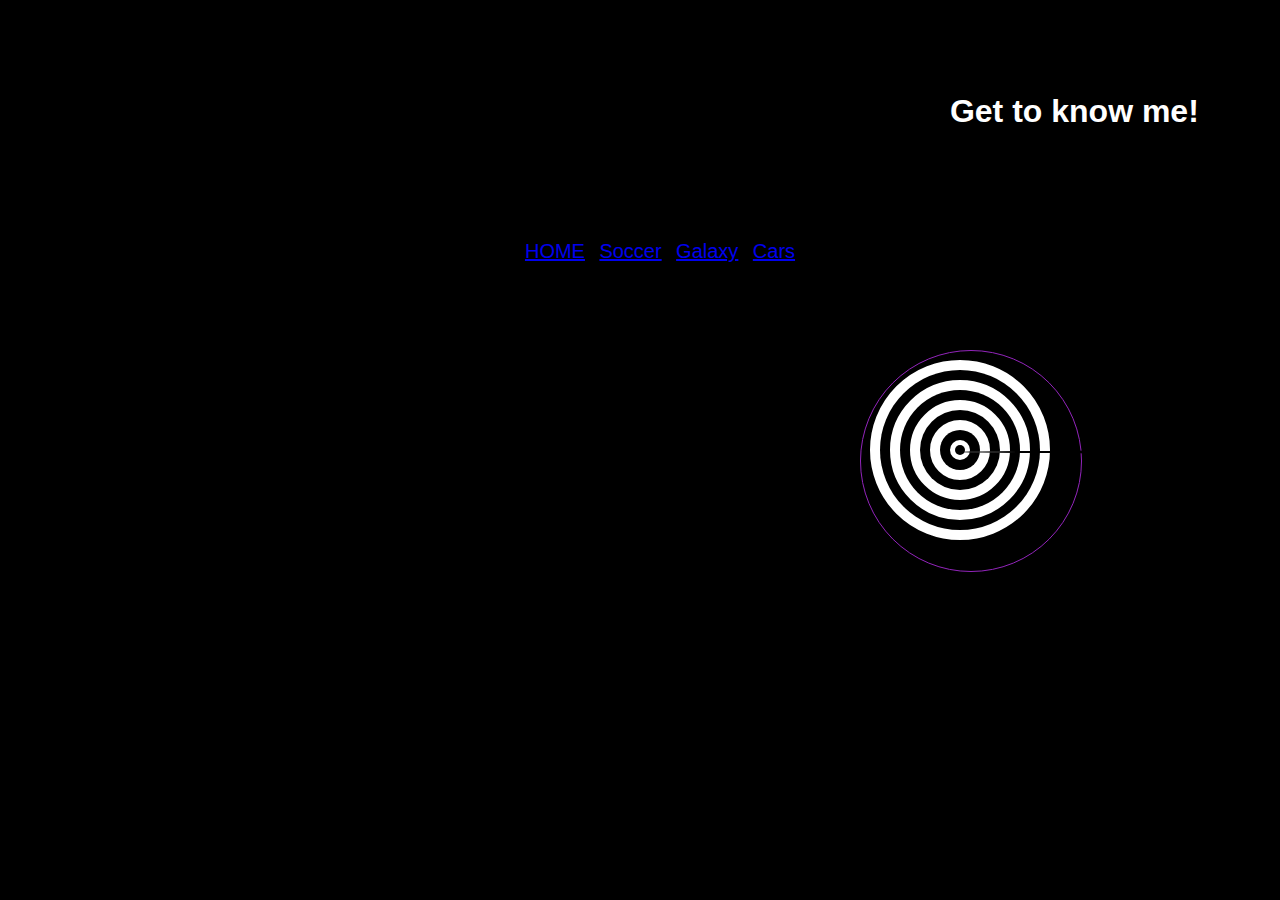
==== index.html @ 44e8d382 "file name change" ====
<!doctype html>
<html>
<head>
	<meta charset= "utf-8">
	<title>Welcome to my Life</title>
	<link rel="stylesheet" type="text/css" href="home.css">
	
</head>



<body>
<header>
	<h1> Get to know me! </h1>
	</header>
	<nav>

	

		<ul>
			<li><a href="home.html">HOME</a></li>
			<li><a href="soccer.html">Soccer</a></li>
			<li><a href="galaxy.html">Galaxy</a></li>
			<li><a href="cars.html">Cars</a></li>
			
		</ul>
	</nav>
</header>
<main>

<div class="box"></div>




	<div class="container"></div>
	<div class="container"></div>
	<div class="container"></div>
	<div class="container"></div>
	<div class="container"></div>
	<div class="container"></div>
	<div class="container"></div>
	<div class="container"></div>
	<div class="container"></div>
	<div class="container"></div>
	<div class="container"></div>
	


 
<iframe width="0%" height="0" scrolling="no" frameborder="no" src="https://w.soundcloud.com/player/?url=https%3A//api.soundcloud.com/tracks/256256966&amp;auto_play=true&amp;hide_related=false&amp;show_comments=true&amp;show_user=true&amp;show_reposts=false&amp;visual=true"></iframe>

 </main>
 
 <footer>
 	
 </footer>

</body>
</html>
---- home.css ----
body {
	background-color: #000;
	background-image: url(http://2.bp.blogspot.com/-rwZgxeSQNKY/UC3oPH4FPwI/AAAAAAAAClE/wRaX7Oum3Us/s640/rain.gif);
  background-size: 100%;
  background-repeat: no-repeat;
	color: #fff;
	font-family: Arial;
	
}

.container {
	width: 80%;
	margin: 0 auto;
}

header {
	background-color: #000;
	margin: 0 auto;
	padding: 5%;
	background-image: url(http://2.bp.blogspot.com/-rwZgxeSQNKY/UC3oPH4FPwI/AAAAAAAAClE/wRaX7Oum3Us/s640/rain.gif);
}

.box {
background-color: fff; 
width: 150px; 
border: 1px solid #9325BC; 
padding: 10px; } 

.box:hover
{ -moz-box-shadow: 0 0 10px #ccc;
 -webkit-box-shadow: 0 0 10px #ccc;
  box-shadow: 0 0 10px #ccc; 
} 


header h1 {
	text-align: right;
	margin-right: 10px;
}

nav {
	background-color: #000;
	padding: 10px;
}


nav ul {
	list-style-type: none;
	text-align: center;
}



nav ul li {
	display: inline-block;
	margin: 0 5px;
	font-size: 20px;
}


div {
  border-radius:50%;
  position:absolute;
  top:50%; left:75%;
}
div:nth-of-type(odd) { background:black; }
div:nth-of-type(even) { background:white; border:2px solid black; }
div:nth-of-type(11) {
  height:10px; width:10px;
  margin-top:-5px; margin-left:-5px;
  -webkit-animation:slide 3s ease-in-out infinite;
  animation:slide 3s ease-in-out infinite;
}
div:nth-of-type(10) {
  height:20px; width:20px;
  margin-top:-12px; margin-left:-12px;
  -webkit-animation:slide 3s -2.7s ease-in-out infinite;
  animation:slide 3s -2.7s ease-in-out infinite;
}
div:nth-of-type(9) {
  height:40px; width:40px;
  margin-top:-20px; margin-left:-20px;
  -webkit-animation:slide 3s -2.4s ease-in-out infinite;
  animation:slide 3s -2.4s ease-in-out infinite;
}
div:nth-of-type(8) {
  height:60px; width:60px;
  margin-top:-32px; margin-left:-32px;
  -webkit-animation:slide 3s -2.1s ease-in-out infinite;
  animation:slide 3s -2.1s ease-in-out infinite;
}
div:nth-of-type(7) {
  height:80px; width:80px;
  margin-top:-40px; margin-left:-40px;
  -webkit-animation:slide 3s -1.8s ease-in-out infinite;
  animation:slide 3s -1.8s ease-in-out infinite;
}
div:nth-of-type(6) {
  height:100px; width:100px;
  margin-top:-52px; margin-left:-52px;
  -webkit-animation:slide 3s -1.5s ease-in-out infinite;
  animation:slide 3s -1.5s ease-in-out infinite;
}
div:nth-of-type(5) {
  height:120px; width:120px;
  margin-top:-60px; margin-left:-60px;
  -webkit-animation:slide 3s -1.2s ease-in-out infinite;
  animation:slide 3s -1.2s ease-in-out infinite;
}
div:nth-of-type(4) {
  height:140px; width:140px;
  margin-top:-72px; margin-left:-72px;
  -webkit-animation:slide 3s -0.9s ease-in-out infinite;
  animation:slide 3s -0.9s ease-in-out infinite;
}
div:nth-of-type(3) {
  height:160px; width:160px;
  margin-top:-80px; margin-left:-80px;
  -webkit-animation:slide 3s -0.6s ease-in-out infinite;
  animation:slide 3s -0.6s ease-in-out infinite;
}
div:nth-of-type(2) {
  height:180px; width:180px;
  margin-top:-92px; margin-left:-92px;
  -webkit-animation:slide 3s -0.3s ease-in-out infinite;
  animation:slide 3s -0.3s ease-in-out infinite;
}
div:nth-of-type(1) {
  height:200px; width:200px;
  margin-top:-100px; margin-left:-100px;
  -webkit-animation:slide 3s ease-in-out infinite;
  animation:slide 3s ease-in-out infinite;
}
@keyframes slide {
  0% { left:75% }
  50% { left:25%; }
  100% { left:75%; }
}
@-webkit-keyframes slide {
  0% { left:75% }
  50% { left:25%; }
  100% { left:75%; }
}
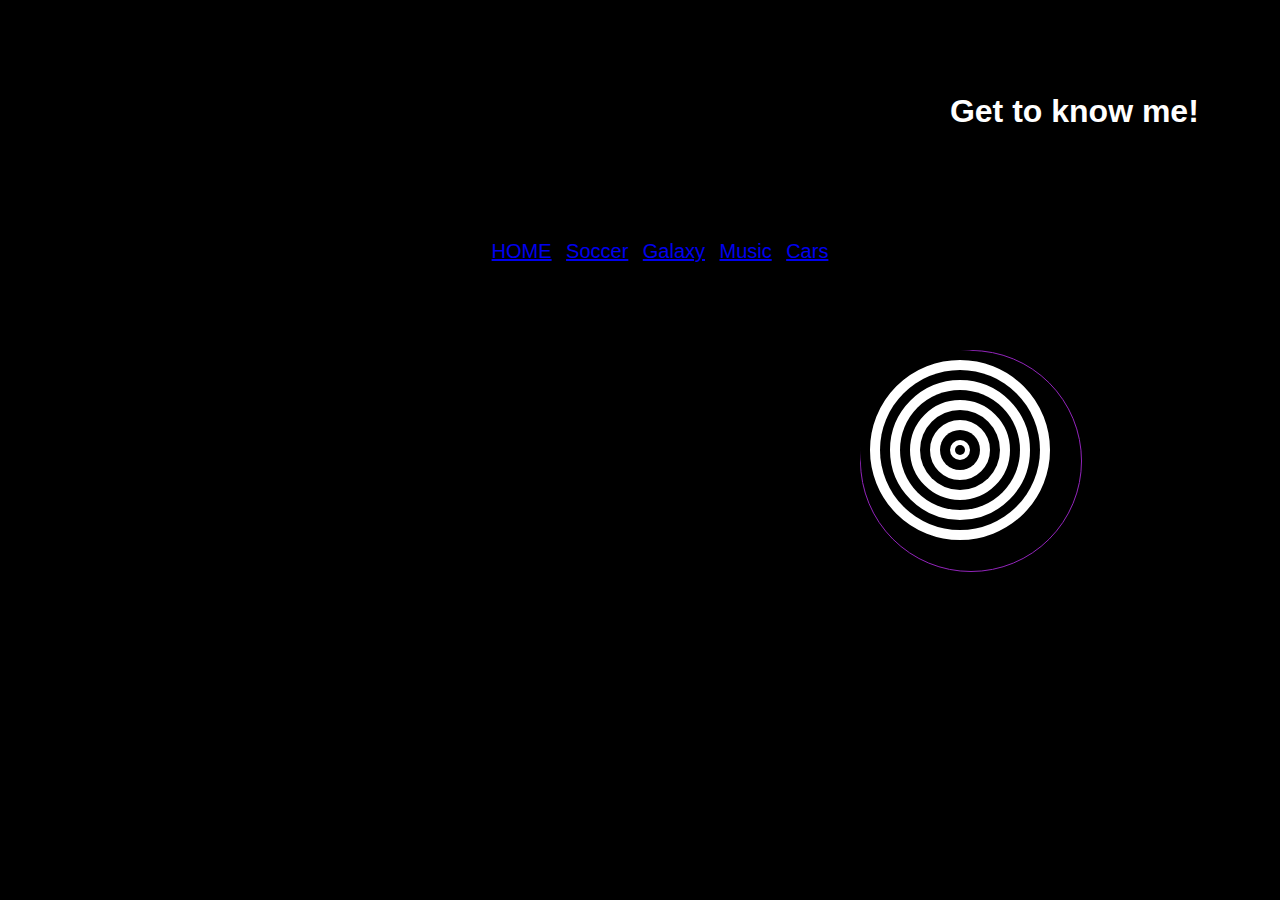
==== commit fcd1018f: "index shi" ====
--- a/index.html
+++ b/index.html
@@ -2,13 +2,10 @@
 <html>
 <head>
 	<meta charset= "utf-8">
-	<title>Welcome to my Life</title>
+
+	<title>Laura Hernandez</title>
 	<link rel="stylesheet" type="text/css" href="home.css">
-	
 </head>
-
-
-
 <body>
 <header>
 	<h1> Get to know me! </h1>
@@ -19,9 +16,10 @@
 
 		<ul>
 			<li><a href="home.html">HOME</a></li>
-			<li><a href="soccer.html">Soccer</a></li>
-			<li><a href="galaxy.html">Galaxy</a></li>
-			<li><a href="cars.html">Cars</a></li>
+			<li><a href="Soccer.html">Soccer</a></li>
+			<li><a href="Galaxy.html">Galaxy</a></li>
+			<li><a href="Music.html">Music</a></li>
+			<li><a href="Cars.html">Cars</a></li>
 			
 		</ul>
 	</nav>
@@ -31,7 +29,7 @@
 <div class="box"></div>
 
 
-
+</main>
 
 	<div class="container"></div>
 	<div class="container"></div>
@@ -49,12 +47,10 @@
 
  
 <iframe width="0%" height="0" scrolling="no" frameborder="no" src="https://w.soundcloud.com/player/?url=https%3A//api.soundcloud.com/tracks/256256966&amp;auto_play=true&amp;hide_related=false&amp;show_comments=true&amp;show_user=true&amp;show_reposts=false&amp;visual=true"></iframe>
-
- </main>
  
  <footer>
  	
  </footer>
 
-</body>
+
 </html>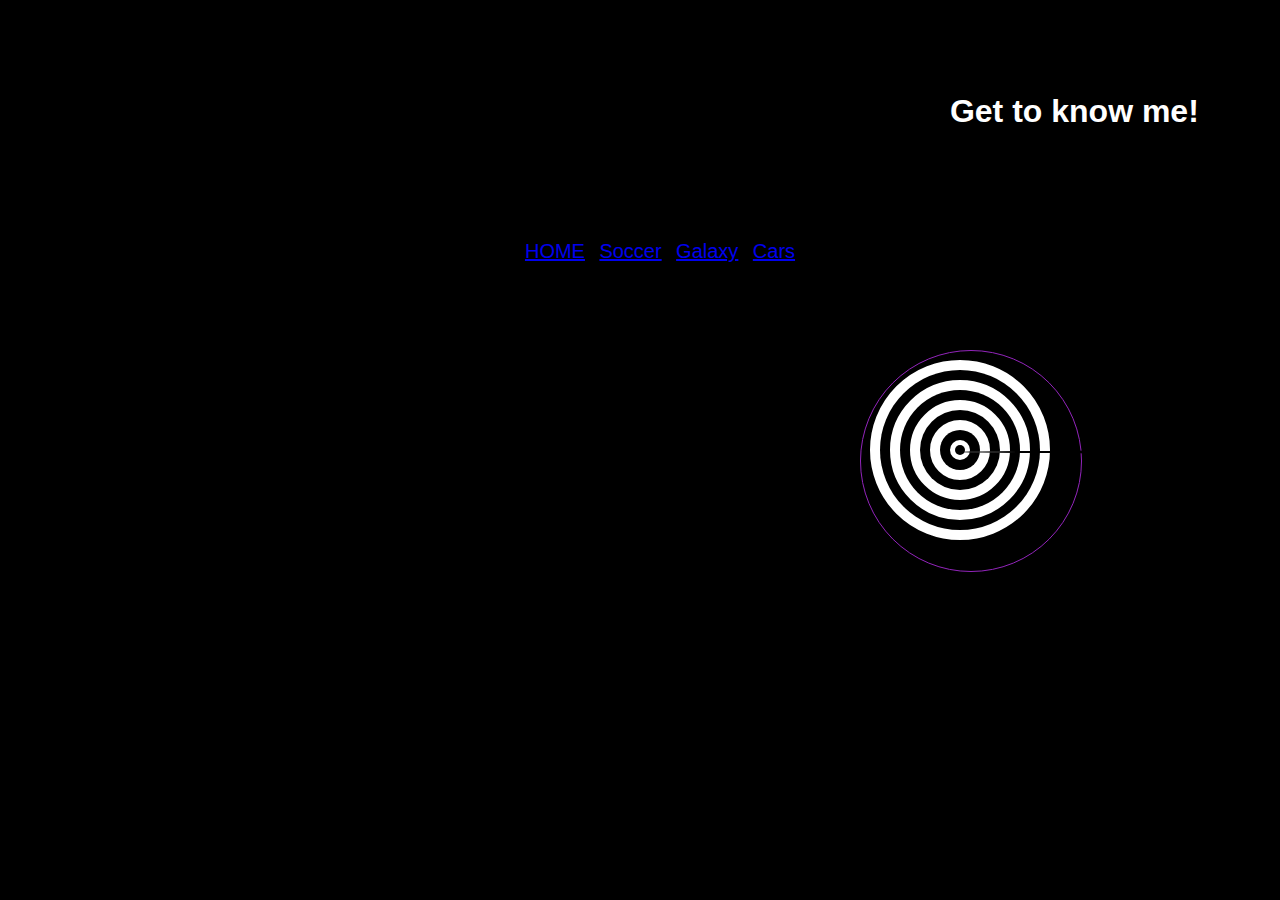
==== commit f6640444: "link" ====
--- a/index.html
+++ b/index.html
@@ -2,10 +2,13 @@
 <html>
 <head>
 	<meta charset= "utf-8">
+	<title>Welcome to my Life</title>
+	<link rel="stylesheet" type="text/css" href="style.css">
+	
+</head>
 
-	<title>Laura Hernandez</title>
-	<link rel="stylesheet" type="text/css" href="home.css">
-</head>
+
+
 <body>
 <header>
 	<h1> Get to know me! </h1>
@@ -16,10 +19,9 @@
 
 		<ul>
 			<li><a href="home.html">HOME</a></li>
-			<li><a href="Soccer.html">Soccer</a></li>
-			<li><a href="Galaxy.html">Galaxy</a></li>
-			<li><a href="Music.html">Music</a></li>
-			<li><a href="Cars.html">Cars</a></li>
+			<li><a href="soccer.html">Soccer</a></li>
+			<li><a href="galaxy.html">Galaxy</a></li>
+			<li><a href="cars.html">Cars</a></li>
 			
 		</ul>
 	</nav>
@@ -29,7 +31,7 @@
 <div class="box"></div>
 
 
-</main>
+
 
 	<div class="container"></div>
 	<div class="container"></div>
@@ -47,10 +49,12 @@
 
  
 <iframe width="0%" height="0" scrolling="no" frameborder="no" src="https://w.soundcloud.com/player/?url=https%3A//api.soundcloud.com/tracks/256256966&amp;auto_play=true&amp;hide_related=false&amp;show_comments=true&amp;show_user=true&amp;show_reposts=false&amp;visual=true"></iframe>
+
+ </main>
  
  <footer>
  	
  </footer>
 
-
+</body>
 </html>--- a/style.css
+++ b/style.css
@@ -0,0 +1,145 @@
+body {
+	background-color: #000;
+	background-image: url(http://2.bp.blogspot.com/-rwZgxeSQNKY/UC3oPH4FPwI/AAAAAAAAClE/wRaX7Oum3Us/s640/rain.gif);
+  background-size: 100%;
+  background-repeat: no-repeat;
+	color: #fff;
+	font-family: Arial;
+	
+}
+
+.container {
+	width: 80%;
+	margin: 0 auto;
+}
+
+header {
+	background-color: #000;
+	margin: 0 auto;
+	padding: 5%;
+	background-image: url(http://2.bp.blogspot.com/-rwZgxeSQNKY/UC3oPH4FPwI/AAAAAAAAClE/wRaX7Oum3Us/s640/rain.gif);
+}
+
+.box {
+background-color: fff; 
+width: 150px; 
+border: 1px solid #9325BC; 
+padding: 10px; } 
+
+.box:hover
+{ -moz-box-shadow: 0 0 10px #ccc;
+ -webkit-box-shadow: 0 0 10px #ccc;
+  box-shadow: 0 0 10px #ccc; 
+} 
+
+
+header h1 {
+	text-align: right;
+	margin-right: 10px;
+}
+
+nav {
+	background-color: #000;
+	padding: 10px;
+}
+
+
+nav ul {
+	list-style-type: none;
+	text-align: center;
+}
+
+
+
+nav ul li {
+	display: inline-block;
+	margin: 0 5px;
+	font-size: 20px;
+}
+
+
+div {
+  border-radius:50%;
+  position:absolute;
+  top:50%; left:75%;
+}
+div:nth-of-type(odd) { background:black; }
+div:nth-of-type(even) { background:white; border:2px solid black; }
+div:nth-of-type(11) {
+  height:10px; width:10px;
+  margin-top:-5px; margin-left:-5px;
+  -webkit-animation:slide 3s ease-in-out infinite;
+  animation:slide 3s ease-in-out infinite;
+}
+div:nth-of-type(10) {
+  height:20px; width:20px;
+  margin-top:-12px; margin-left:-12px;
+  -webkit-animation:slide 3s -2.7s ease-in-out infinite;
+  animation:slide 3s -2.7s ease-in-out infinite;
+}
+div:nth-of-type(9) {
+  height:40px; width:40px;
+  margin-top:-20px; margin-left:-20px;
+  -webkit-animation:slide 3s -2.4s ease-in-out infinite;
+  animation:slide 3s -2.4s ease-in-out infinite;
+}
+div:nth-of-type(8) {
+  height:60px; width:60px;
+  margin-top:-32px; margin-left:-32px;
+  -webkit-animation:slide 3s -2.1s ease-in-out infinite;
+  animation:slide 3s -2.1s ease-in-out infinite;
+}
+div:nth-of-type(7) {
+  height:80px; width:80px;
+  margin-top:-40px; margin-left:-40px;
+  -webkit-animation:slide 3s -1.8s ease-in-out infinite;
+  animation:slide 3s -1.8s ease-in-out infinite;
+}
+div:nth-of-type(6) {
+  height:100px; width:100px;
+  margin-top:-52px; margin-left:-52px;
+  -webkit-animation:slide 3s -1.5s ease-in-out infinite;
+  animation:slide 3s -1.5s ease-in-out infinite;
+}
+div:nth-of-type(5) {
+  height:120px; width:120px;
+  margin-top:-60px; margin-left:-60px;
+  -webkit-animation:slide 3s -1.2s ease-in-out infinite;
+  animation:slide 3s -1.2s ease-in-out infinite;
+}
+div:nth-of-type(4) {
+  height:140px; width:140px;
+  margin-top:-72px; margin-left:-72px;
+  -webkit-animation:slide 3s -0.9s ease-in-out infinite;
+  animation:slide 3s -0.9s ease-in-out infinite;
+}
+div:nth-of-type(3) {
+  height:160px; width:160px;
+  margin-top:-80px; margin-left:-80px;
+  -webkit-animation:slide 3s -0.6s ease-in-out infinite;
+  animation:slide 3s -0.6s ease-in-out infinite;
+}
+div:nth-of-type(2) {
+  height:180px; width:180px;
+  margin-top:-92px; margin-left:-92px;
+  -webkit-animation:slide 3s -0.3s ease-in-out infinite;
+  animation:slide 3s -0.3s ease-in-out infinite;
+}
+div:nth-of-type(1) {
+  height:200px; width:200px;
+  margin-top:-100px; margin-left:-100px;
+  -webkit-animation:slide 3s ease-in-out infinite;
+  animation:slide 3s ease-in-out infinite;
+}
+@keyframes slide {
+  0% { left:75% }
+  50% { left:25%; }
+  100% { left:75%; }
+}
+@-webkit-keyframes slide {
+  0% { left:75% }
+  50% { left:25%; }
+  100% { left:75%; }
+}
+
+
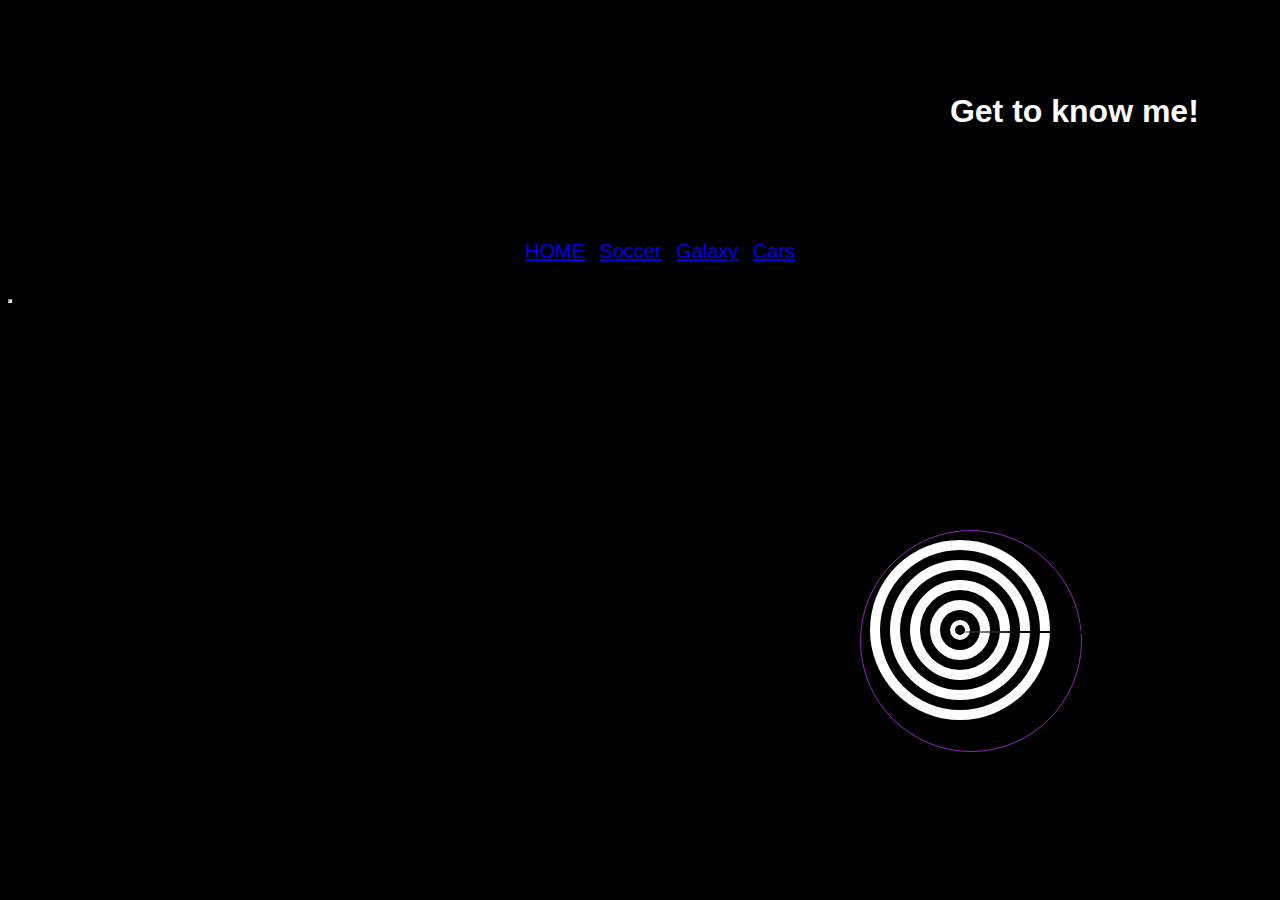
==== commit c3788b36: "chin" ====
--- a/index.html
+++ b/index.html
@@ -48,7 +48,7 @@
 
 
  
-<iframe width="0%" height="0" scrolling="no" frameborder="no" src="https://w.soundcloud.com/player/?url=https%3A//api.soundcloud.com/tracks/256256966&amp;auto_play=true&amp;hide_related=false&amp;show_comments=true&amp;show_user=true&amp;show_reposts=false&amp;visual=true"></iframe>
+<iframe width="0%" height="0"  src="https://w.soundcloud.com/player/?url=https%3A//api.soundcloud.com/tracks/256256966&amp;auto_play=true&amp;hide_related=false&amp;show_comments=true&amp;show_user=true&amp;show_reposts=false&amp;visual=true"></iframe>
 
  </main>
  
--- a/style.css
+++ b/style.css
@@ -61,7 +61,7 @@
 div {
   border-radius:50%;
   position:absolute;
-  top:50%; left:75%;
+  top:70%; left:75%;
 }
 div:nth-of-type(odd) { background:black; }
 div:nth-of-type(even) { background:white; border:2px solid black; }
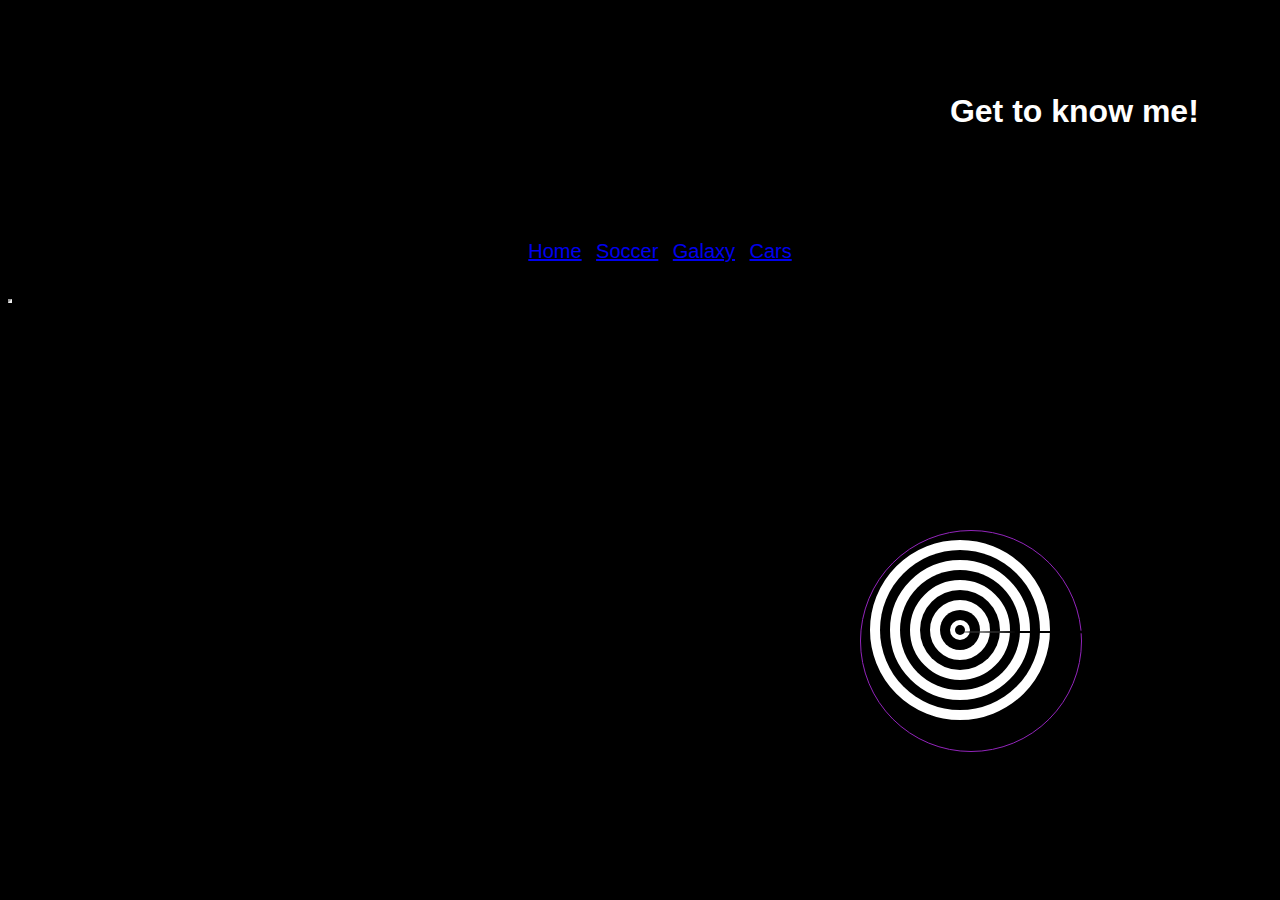
==== commit d7a7e32c: "links" ====
--- a/index.html
+++ b/index.html
@@ -18,7 +18,7 @@
 	
 
 		<ul>
-			<li><a href="home.html">HOME</a></li>
+			<li><a href="index.html">Home</a></li>
 			<li><a href="soccer.html">Soccer</a></li>
 			<li><a href="galaxy.html">Galaxy</a></li>
 			<li><a href="cars.html">Cars</a></li>
